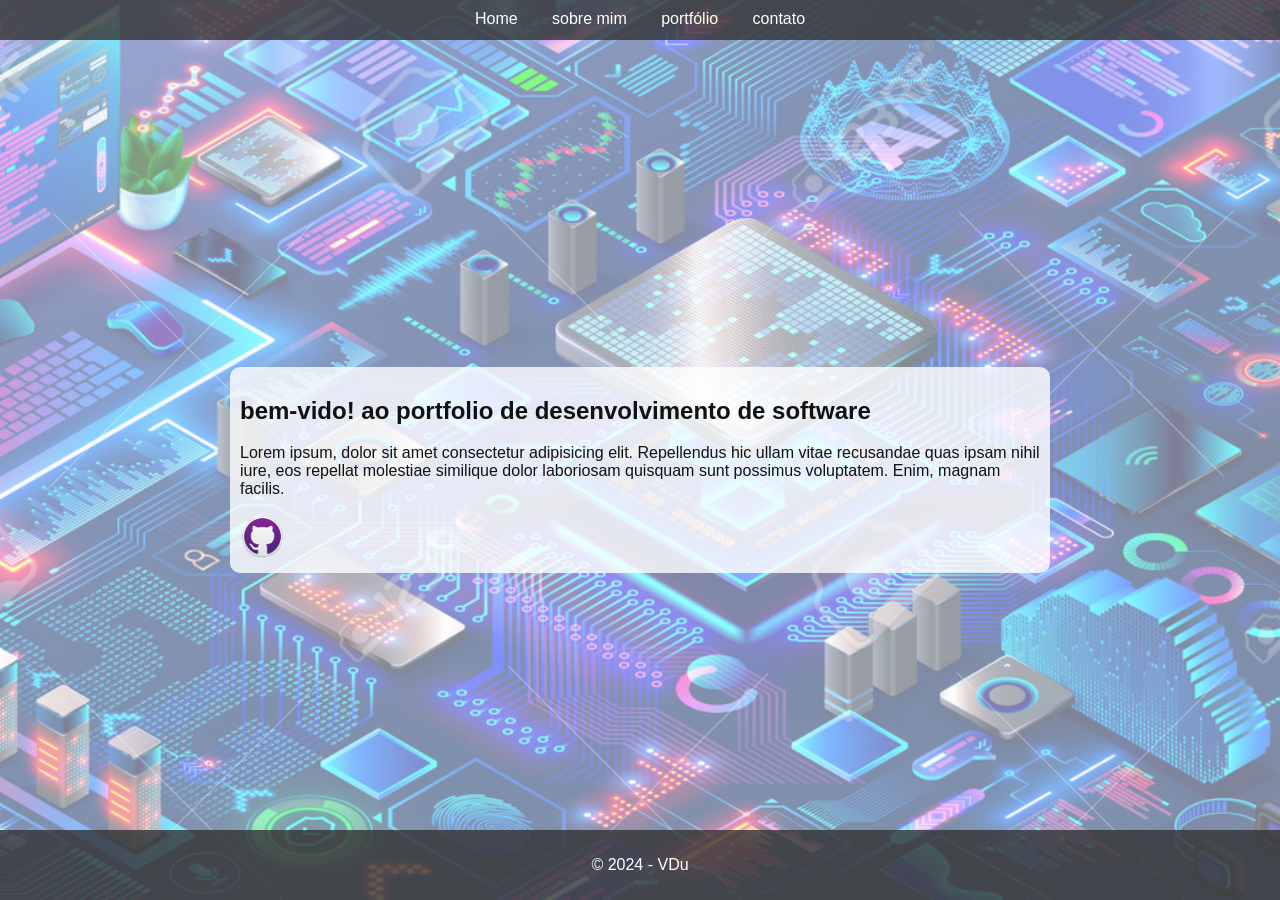
==== index.html @ 6b3f4a50 "criando pagina index" ====
<!DOCTYPE html>
<html lang="en">
<head>
    <meta charset="UTF-8">
    <meta http-equiv="X-UA-Compatible" content="IE=edge">
    <meta name="viewport" content="width=device-width, initial-scale=1.0">
    <title> Page portfólio </title>
    <link rel="stylesheet" href="./css/styleind.css">
</head>
<body>
    <header>
        <nav>
            <ul>
                <li><a href="index.html"></a>Home</li>
                <li><a href="about.html"></a>sobre mim</li>
                <li><a href="portfolio.html"></a>portfólio</li>
                <li><a href="contato.html"></a>contato</li>
            </ul>
        </nav>
    </header>
    <main>
        <section id="home">
            <h1>bem-vido! ao portfolio de desenvolvimento de software</h1>
            <p>Lorem ipsum, dolor sit amet consectetur adipisicing elit. Repellendus hic ullam vitae recusandae quas ipsam nihil iure, eos repellat molestiae similique dolor laboriosam quisquam sunt possimus voluptatem. Enim, magnam facilis.</p>
            <img src="./imagen/github.png" alt="portfolio">
        </section>
    </main>
    <footer>
        <p>&copy; 2024 - VDu</p>
    </footer>
</body>
</html>
---- css/styleind.css ----
body{
    font-family: Arial, sans-serif;
    margin: 0;
    padding: 0;
    color: #111;
    height: 100vh;
    display: flex;
    flex-direction: column;
    justify-content: space-between;
    position: relative;
    z-index: 1;
}

body::before{
    content: " ";
    position: absolute;
    top: 0;
    left: 0;
    width: 100vw;
    height: 100vh;
    background: url('../imagen/fundo.jpg') no-repeat center top fixed;
    background-size: cover;
    opacity: 0.5;
    z-index: -1;
}

header{
    background-color: rgba(51, 51, 51, 0.8);
    color: #fff;
    padding: 10px 0;
    text-align: center;
    height: 20px;
}

ul{
    list-style: none;
    margin: 0;
    padding: 0;
}

ul li{
    display: inline;
    margin: 0 15px;
}
ul li a{
    color: #fff;
    text-decoration: none;
}

main{
    position: relative;
    padding: 10px;
    background-color: rgba(255, 255, 255, 0.8);
    border-radius: 10px;
    max-width: 800px;
    margin: auto;
}

footer{
    background-color: rgba(51, 51, 51, 0.8);
    color: #fff;
    text-align: center;
    padding: 10px 0;
    margin-top: 20px;
    position: fixed;
    bottom: 0;
    width: 100%;
}

section#home img{
    width: 45px;
    height: 45px;
    border-radius: 50%;
}
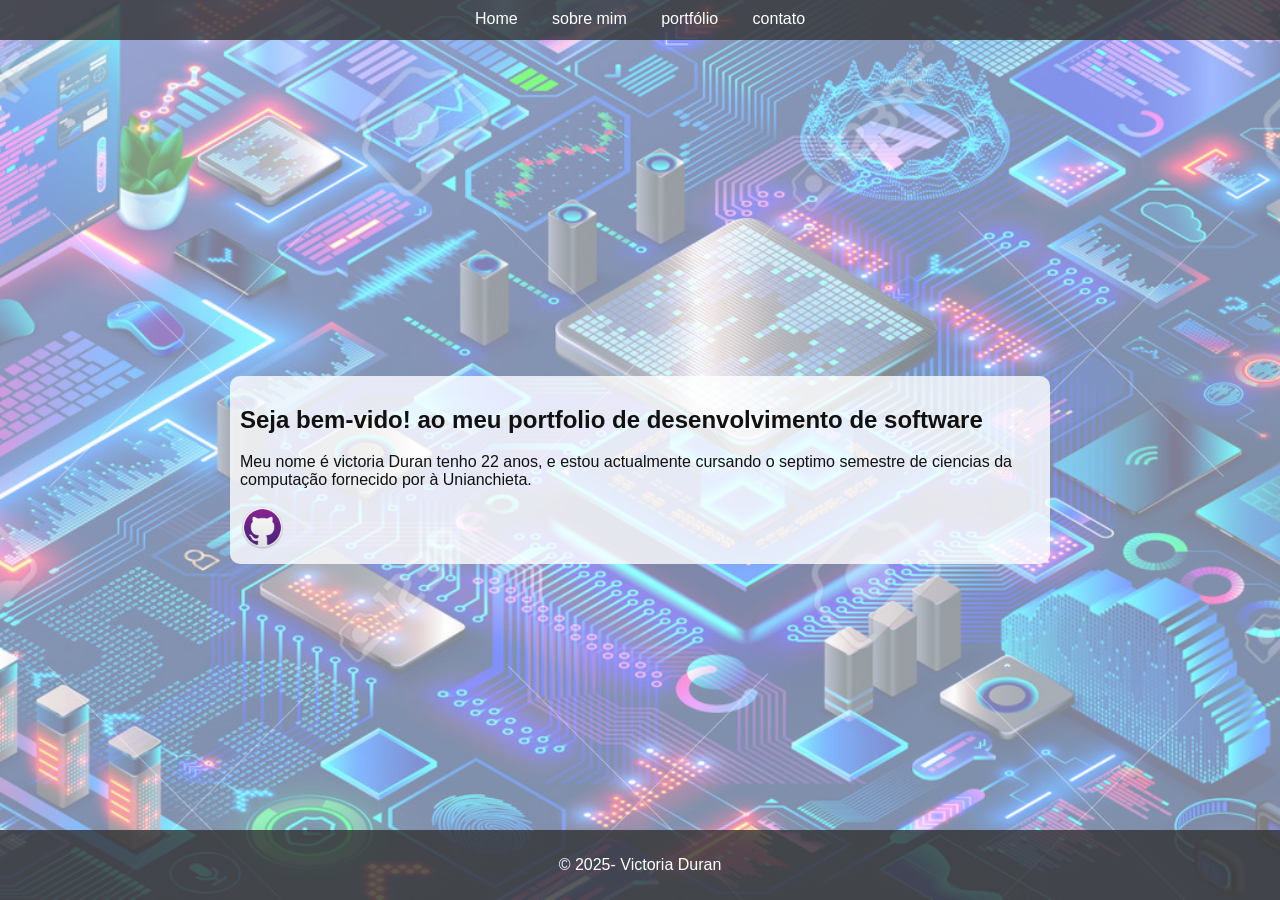
==== commit d864b232: "curriculo" ====
--- a/index.html
+++ b/index.html
@@ -4,7 +4,7 @@
     <meta charset="UTF-8">
     <meta http-equiv="X-UA-Compatible" content="IE=edge">
     <meta name="viewport" content="width=device-width, initial-scale=1.0">
-    <title> Page portfólio </title>
+    <title> Page Victoria </title>
     <link rel="stylesheet" href="./css/styleind.css">
 </head>
 <body>
@@ -13,20 +13,20 @@
             <ul>
                 <li><a href="index.html"></a>Home</li>
                 <li><a href="about.html"></a>sobre mim</li>
-                <li><a href="portfolio.html"></a>portfólio</li>
+                <li><a href="curriculo.html"></a>portfólio</li>
                 <li><a href="contato.html"></a>contato</li>
             </ul>
         </nav>
     </header>
     <main>
         <section id="home">
-            <h1>bem-vido! ao portfolio de desenvolvimento de software</h1>
-            <p>Lorem ipsum, dolor sit amet consectetur adipisicing elit. Repellendus hic ullam vitae recusandae quas ipsam nihil iure, eos repellat molestiae similique dolor laboriosam quisquam sunt possimus voluptatem. Enim, magnam facilis.</p>
+            <h1>Seja bem-vido! ao meu portfolio de desenvolvimento de software</h1>
+            <p>Meu nome é victoria Duran tenho 22 anos, e estou actualmente cursando o septimo semestre de ciencias da computação fornecido por à Unianchieta.</p>
             <img src="./imagen/github.png" alt="portfolio">
         </section>
     </main>
     <footer>
-        <p>&copy; 2024 - VDu</p>
+        <p>&copy; 2025- Victoria Duran</p>
     </footer>
 </body>
 </html>
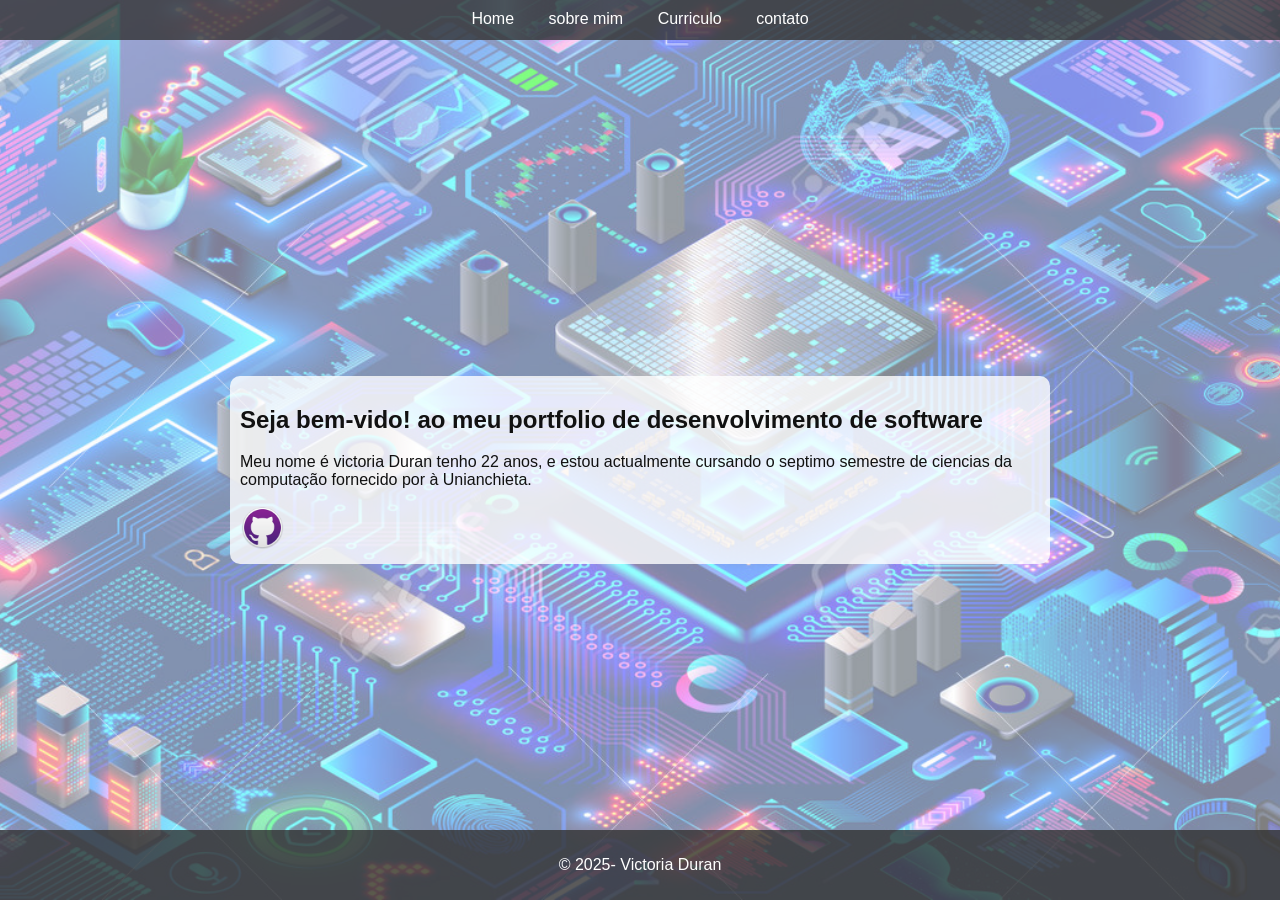
==== commit 63aa30c1: "enlace" ====
--- a/index.html
+++ b/index.html
@@ -10,11 +10,12 @@
 <body>
     <header>
         <nav>
+
             <ul>
-                <li><a href="index.html"></a>Home</li>
-                <li><a href="about.html"></a>sobre mim</li>
-                <li><a href="curriculo.html"></a>portfólio</li>
-                <li><a href="contato.html"></a>contato</li>
+                <li><a href="index.html">Home</a></li>
+                <li><a href="about.html">sobre mim</a></li>
+                <li><a href="curriculo.html">Curriculo</a></li>
+                <li><a href="contato.html">contato</a></li>
             </ul>
         </nav>
     </header>
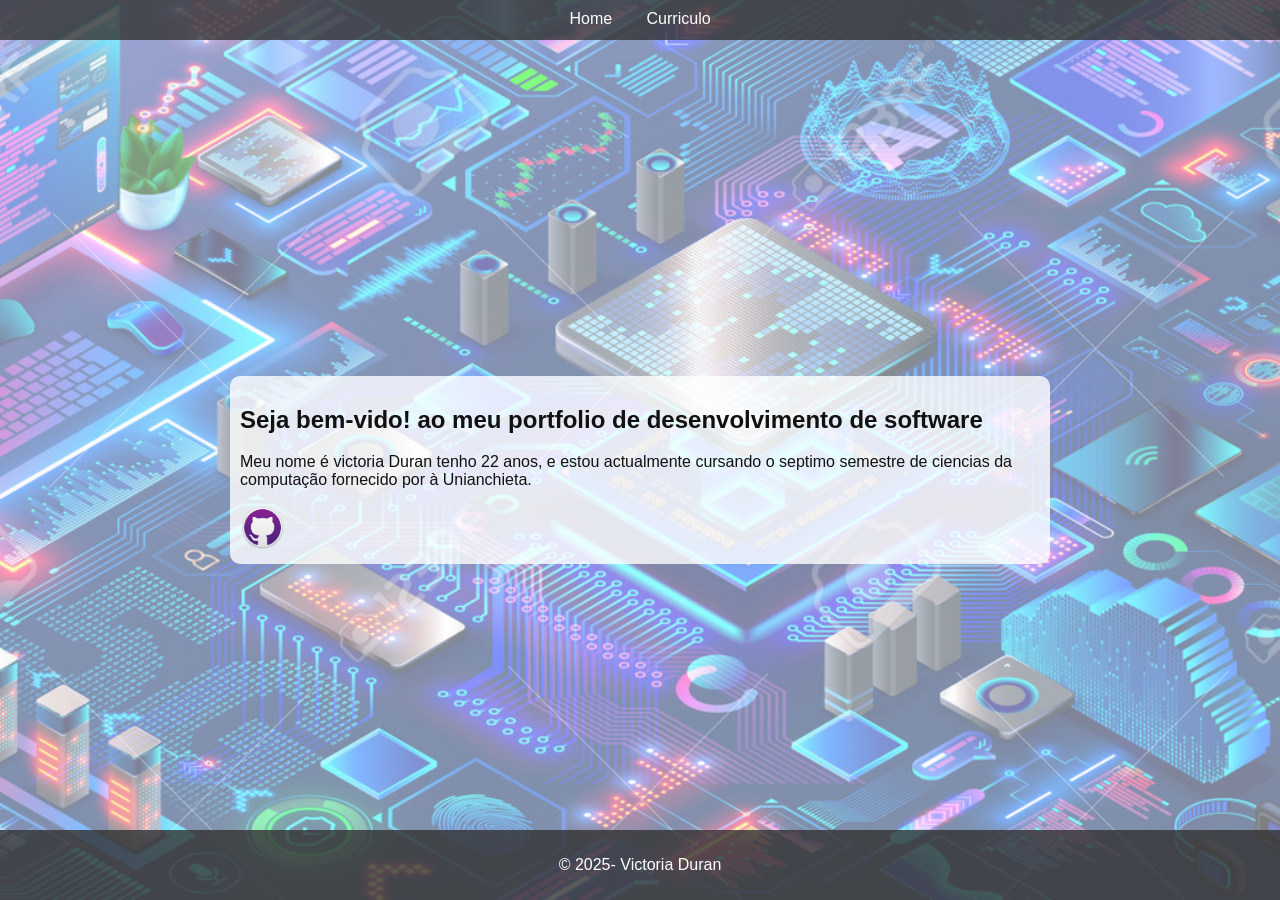
==== commit 1d4ac920: "versão beta" ====
--- a/index.html
+++ b/index.html
@@ -13,9 +13,7 @@
 
             <ul>
                 <li><a href="index.html">Home</a></li>
-                <li><a href="about.html">sobre mim</a></li>
                 <li><a href="curriculo.html">Curriculo</a></li>
-                <li><a href="contato.html">contato</a></li>
             </ul>
         </nav>
     </header>
